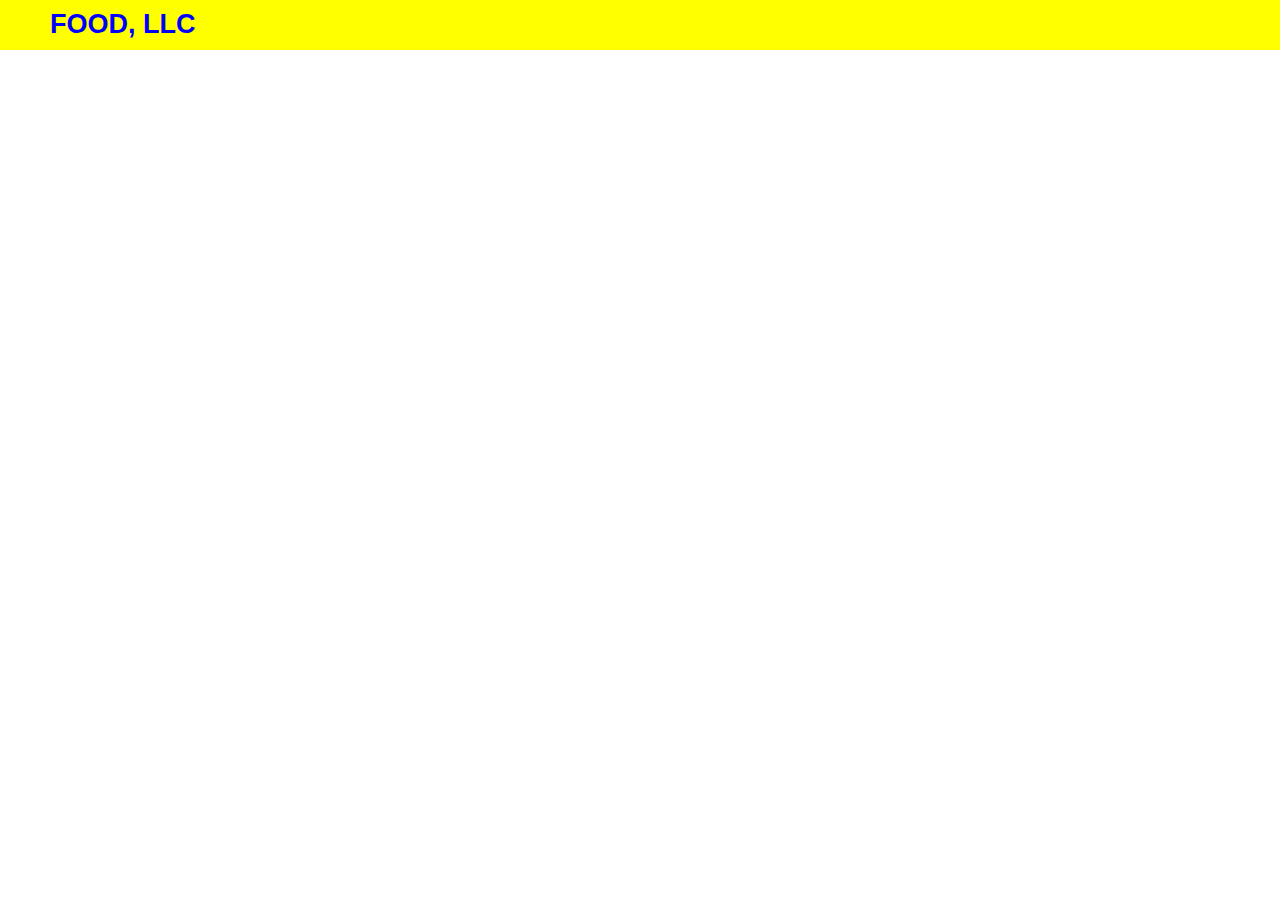
==== fullstack-course4/module3-solution/index.html @ 227e08be "tidy up header" ====
<!doctype html>
<html lang="en">
<head>
  <meta charset="utf-8">
  <meta http-equiv="X-UA-Compatible" content="IE=edge">
  <meta name="viewport" content="width=device-width, initial-scale=1">
  <title>Bootstrap Starter Page</title>
  <link rel="stylesheet" href="css/bootstrap.min.css">
  <link rel="stylesheet" href="css/styles.css">
</head>
<body>

  <header>
    <nav id="header-nav" class="navbar navbar-default">
      <div class="container">
        <div class="navbar-header">

          <div class="navbar-brand navbar-left">
            <a href="index.html"><h1>Food, LLC</h1></a>
          </div>

          <button type="button" class="navbar-toggle collapsed" data-toggle="collapse" data-target="#collapsable-nav" aria-expanded="false">
            <span class="sr-only">Toggle navigation</span>
            <span class="icon-bar"></span>
            <span class="icon-bar"></span>
            <span class="icon-bar"></span>
          </button>
        </div>

        <div id="collapsable-nav" class="collapse navbar-collapse">
           <ul id="nav-list" class="visible-xs">
            <li>
              <p><span>Chicken</span></p>
            </li>
            <li>
              <p><span>Beef</span></p>
            </li>
            <li>
              <p><span>Sushi</span></p>
            </li>
          </ul><!-- #nav-list -->
        </div><!-- .collapse .navbar-collapse -->

      </div>
    </nav>
  </header>


  <!-- jQuery (Bootstrap JS plugins depend on it) -->
  <script src="js/jquery-1.11.3.min.js"></script>
  <script src="js/bootstrap.min.js"></script>
  <script src="js/script.js"></script>
</body>
</html>
---- fullstack-course4/module3-solution/css/styles.css ----
body {
	font-size: 16px;
}

p, header {
	margin: 0px;
	padding: 0px;
}

h1 {
	padding-left: 50px;
}

#header-nav {
  background-color: yellow;
  border-radius: 0;
  border: 0;
}

.navbar-header {
	padding-right: 20px;
}

.container {
	margin: 0px;
	padding: 0px;
}

.navbar-brand {
  padding-top: 10px;
}

.navbar-brand h1 { 
  color: blue;
  font-size: 1.5em;
  text-transform: uppercase;
  font-weight: bold;
  margin-top: 0;
  margin-bottom: 0;
}
.navbar-brand a:hover, .navbar-brand a:focus {
  text-decoration: none;
}

#collapsable-nav {
	padding: 0px;
	margin: 0px;
}

#nav-list {
	padding: 0px;
	margin: 0px;
	text-align: center;
	background-color: red;
	color: white;
	text-decoration: none;
	list-style-type: none;
}

#nav-list li {
	border: 1px solid black;
}

.navbar-header button.navbar-toggle, .navbar-header .icon-bar {
	border: 1px solid red;
}
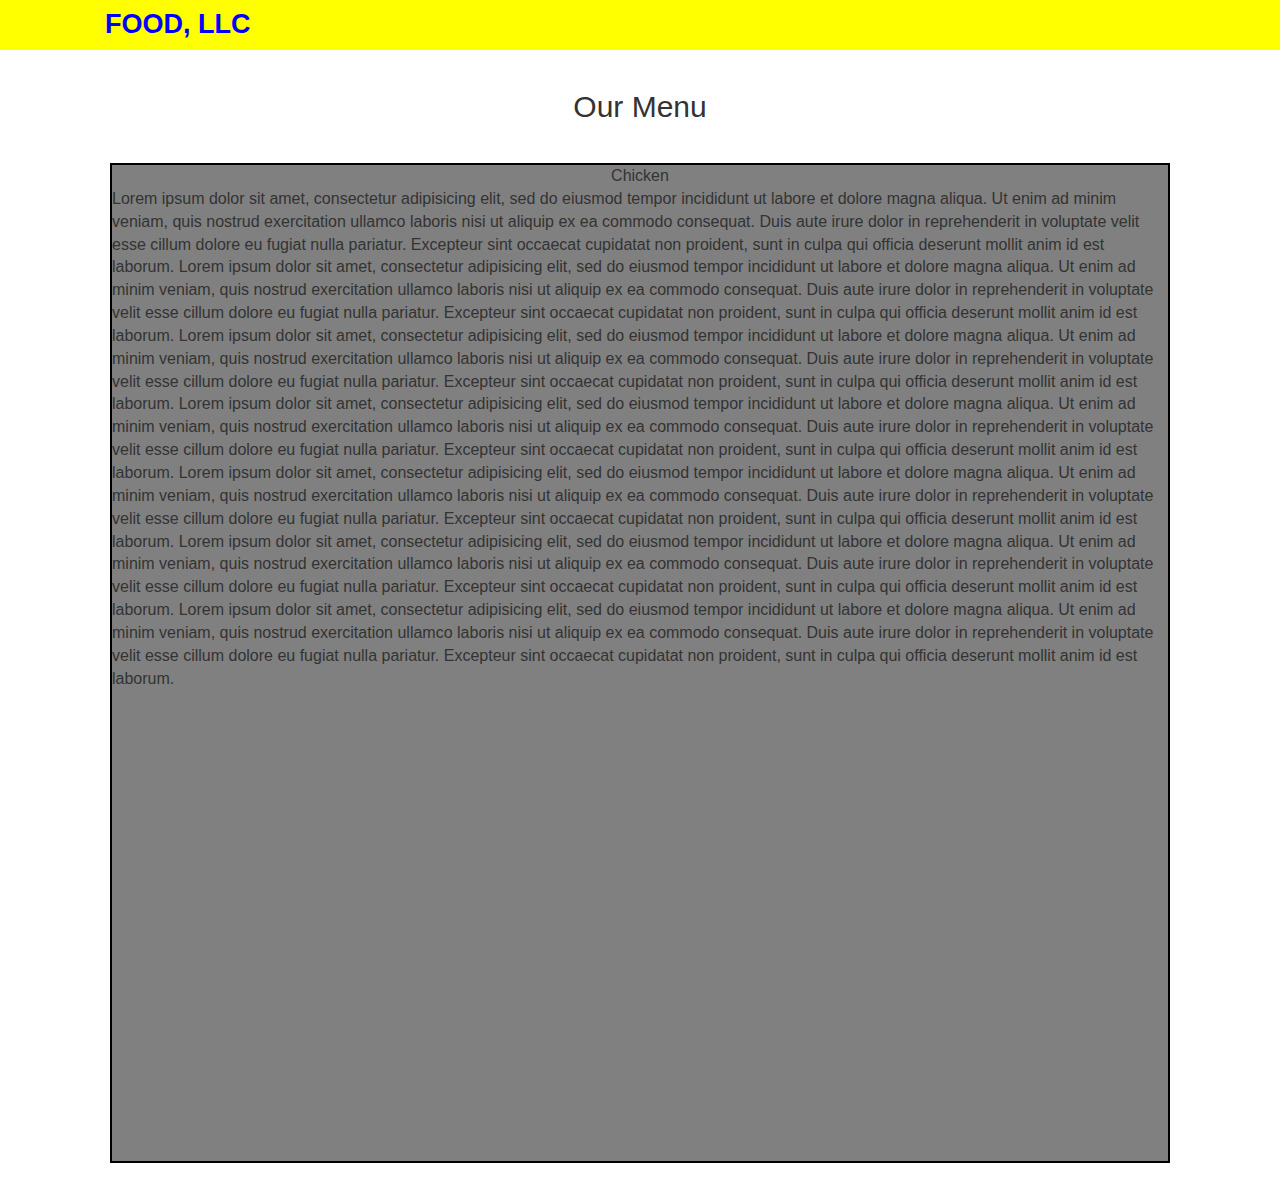
==== commit 07c1b056: "updates to code" ====
--- a/fullstack-course4/module3-solution/index.html
+++ b/fullstack-course4/module3-solution/index.html
@@ -28,7 +28,7 @@
         </div>
 
         <div id="collapsable-nav" class="collapse navbar-collapse">
-           <ul id="nav-list" class="visible-xs">
+           <ul id="nav-list" class="visible-xs text-center">
             <li>
               <p><span>Chicken</span></p>
             </li>
@@ -45,6 +45,71 @@
     </nav>
   </header>
 
+  <div class="container">
+    <div class="col-xs-12">
+
+        
+      <section id="top" class="text-center">
+        <h2>Our Menu</h2>
+      </section>
+      <section id="middle">
+        <p class="text-center title">Chicken</p>
+        <p>Lorem ipsum dolor sit amet, consectetur adipisicing elit, sed do eiusmod
+        tempor incididunt ut labore et dolore magna aliqua. Ut enim ad minim veniam,
+        quis nostrud exercitation ullamco laboris nisi ut aliquip ex ea commodo
+        consequat. Duis aute irure dolor in reprehenderit in voluptate velit esse
+        cillum dolore eu fugiat nulla pariatur. Excepteur sint occaecat cupidatat non
+        proident, sunt in culpa qui officia deserunt mollit anim id est laborum.
+        
+        Lorem ipsum dolor sit amet, consectetur adipisicing elit, sed do eiusmod
+        tempor incididunt ut labore et dolore magna aliqua. Ut enim ad minim veniam,
+        quis nostrud exercitation ullamco laboris nisi ut aliquip ex ea commodo
+        consequat. Duis aute irure dolor in reprehenderit in voluptate velit esse
+        cillum dolore eu fugiat nulla pariatur. Excepteur sint occaecat cupidatat non
+        proident, sunt in culpa qui officia deserunt mollit anim id est laborum.
+
+        Lorem ipsum dolor sit amet, consectetur adipisicing elit, sed do eiusmod
+        tempor incididunt ut labore et dolore magna aliqua. Ut enim ad minim veniam,
+        quis nostrud exercitation ullamco laboris nisi ut aliquip ex ea commodo
+        consequat. Duis aute irure dolor in reprehenderit in voluptate velit esse
+        cillum dolore eu fugiat nulla pariatur. Excepteur sint occaecat cupidatat non
+        proident, sunt in culpa qui officia deserunt mollit anim id est laborum.
+
+        Lorem ipsum dolor sit amet, consectetur adipisicing elit, sed do eiusmod
+        tempor incididunt ut labore et dolore magna aliqua. Ut enim ad minim veniam,
+        quis nostrud exercitation ullamco laboris nisi ut aliquip ex ea commodo
+        consequat. Duis aute irure dolor in reprehenderit in voluptate velit esse
+        cillum dolore eu fugiat nulla pariatur. Excepteur sint occaecat cupidatat non
+        proident, sunt in culpa qui officia deserunt mollit anim id est laborum.
+
+        Lorem ipsum dolor sit amet, consectetur adipisicing elit, sed do eiusmod
+        tempor incididunt ut labore et dolore magna aliqua. Ut enim ad minim veniam,
+        quis nostrud exercitation ullamco laboris nisi ut aliquip ex ea commodo
+        consequat. Duis aute irure dolor in reprehenderit in voluptate velit esse
+        cillum dolore eu fugiat nulla pariatur. Excepteur sint occaecat cupidatat non
+        proident, sunt in culpa qui officia deserunt mollit anim id est laborum.
+
+        Lorem ipsum dolor sit amet, consectetur adipisicing elit, sed do eiusmod
+        tempor incididunt ut labore et dolore magna aliqua. Ut enim ad minim veniam,
+        quis nostrud exercitation ullamco laboris nisi ut aliquip ex ea commodo
+        consequat. Duis aute irure dolor in reprehenderit in voluptate velit esse
+        cillum dolore eu fugiat nulla pariatur. Excepteur sint occaecat cupidatat non
+        proident, sunt in culpa qui officia deserunt mollit anim id est laborum.
+
+        Lorem ipsum dolor sit amet, consectetur adipisicing elit, sed do eiusmod
+        tempor incididunt ut labore et dolore magna aliqua. Ut enim ad minim veniam,
+        quis nostrud exercitation ullamco laboris nisi ut aliquip ex ea commodo
+        consequat. Duis aute irure dolor in reprehenderit in voluptate velit esse
+        cillum dolore eu fugiat nulla pariatur. Excepteur sint occaecat cupidatat non
+        proident, sunt in culpa qui officia deserunt mollit anim id est laborum.
+        </p>
+      </section>
+      <section id="bottom">
+      </section>
+
+    </div>
+
+  </div>
 
   <!-- jQuery (Bootstrap JS plugins depend on it) -->
   <script src="js/jquery-1.11.3.min.js"></script>
--- a/fullstack-course4/module3-solution/css/styles.css
+++ b/fullstack-course4/module3-solution/css/styles.css
@@ -7,9 +7,6 @@
 	padding: 0px;
 }
 
-h1 {
-	padding-left: 50px;
-}
 
 #header-nav {
   background-color: yellow;
@@ -37,6 +34,7 @@
   font-weight: bold;
   margin-top: 0;
   margin-bottom: 0;
+  padding-left: 50px;
 }
 .navbar-brand a:hover, .navbar-brand a:focus {
   text-decoration: none;
@@ -50,7 +48,6 @@
 #nav-list {
 	padding: 0px;
 	margin: 0px;
-	text-align: center;
 	background-color: red;
 	color: white;
 	text-decoration: none;
@@ -64,3 +61,16 @@
 .navbar-header button.navbar-toggle, .navbar-header .icon-bar {
 	border: 1px solid red;
 }
+
+.container {
+	margin-left: auto;
+	margin-right: auto;
+}
+
+
+.container #middle {
+	background-color: grey;
+	border: 2px solid black;
+	margin: 40px;
+	height: 1000px;
+}
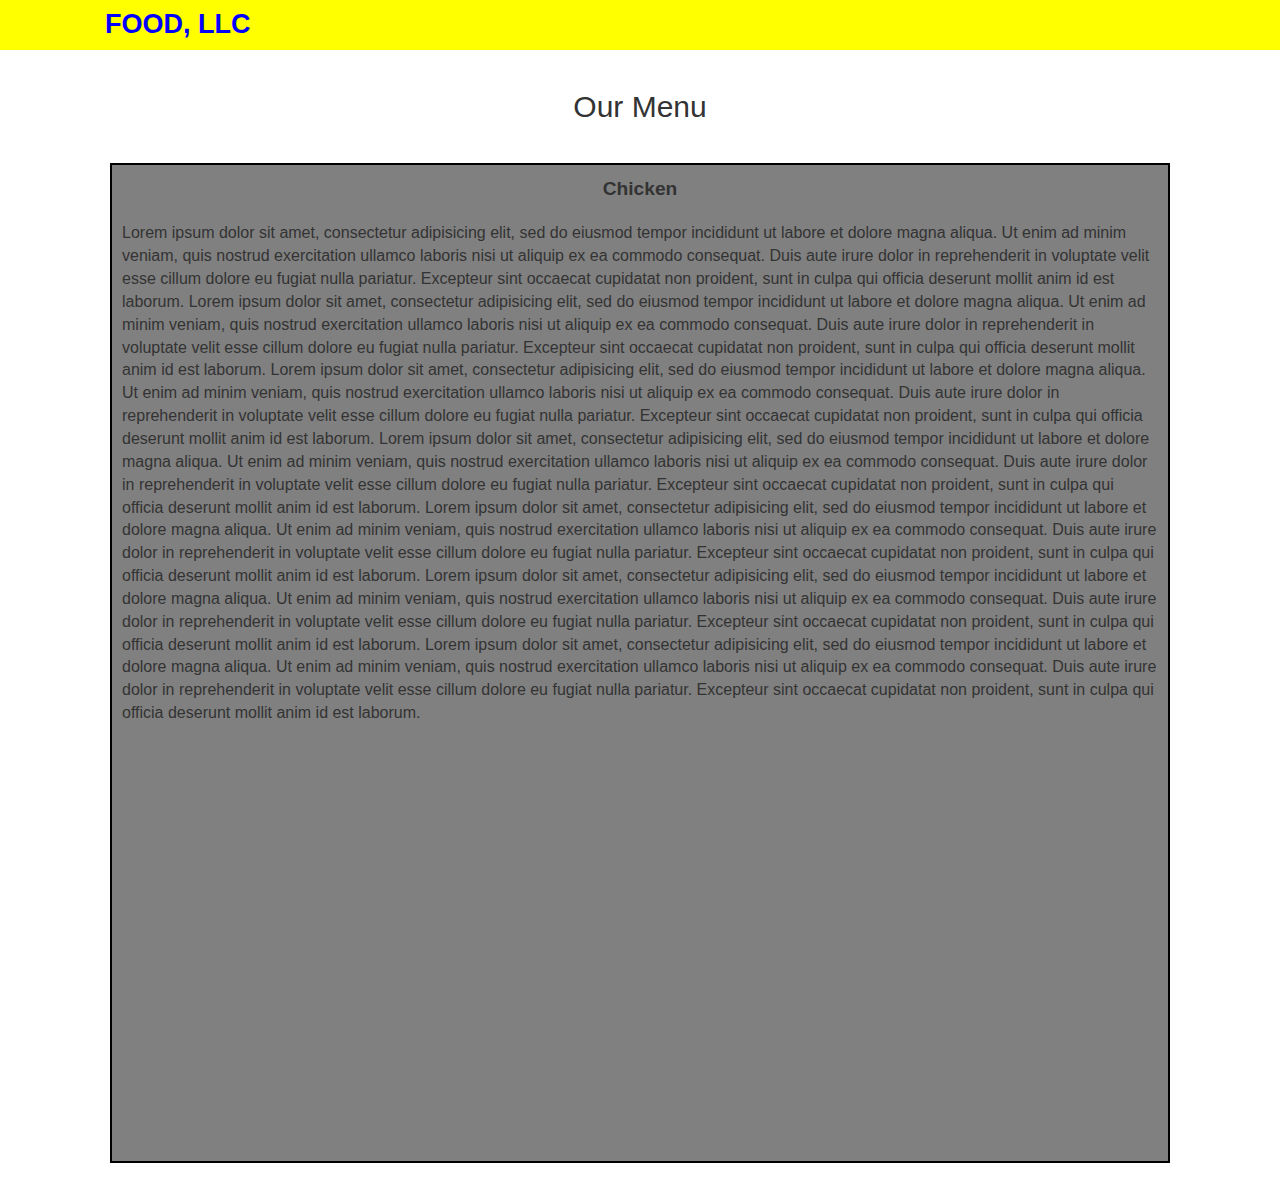
==== commit 2c27e7c2: "updates to code" ====
--- a/fullstack-course4/module3-solution/index.html
+++ b/fullstack-course4/module3-solution/index.html
@@ -19,7 +19,7 @@
             <a href="index.html"><h1>Food, LLC</h1></a>
           </div>
 
-          <button type="button" class="navbar-toggle collapsed" data-toggle="collapse" data-target="#collapsable-nav" aria-expanded="false">
+          <button type="button" class="navbar-toggle collapsed visible-xs" data-toggle="collapse" data-target="#collapsable-nav" aria-expanded="false">
             <span class="sr-only">Toggle navigation</span>
             <span class="icon-bar"></span>
             <span class="icon-bar"></span>
@@ -54,7 +54,7 @@
       </section>
       <section id="middle">
         <p class="text-center title">Chicken</p>
-        <p>Lorem ipsum dolor sit amet, consectetur adipisicing elit, sed do eiusmod
+        <p class="content">Lorem ipsum dolor sit amet, consectetur adipisicing elit, sed do eiusmod
         tempor incididunt ut labore et dolore magna aliqua. Ut enim ad minim veniam,
         quis nostrud exercitation ullamco laboris nisi ut aliquip ex ea commodo
         consequat. Duis aute irure dolor in reprehenderit in voluptate velit esse
--- a/fullstack-course4/module3-solution/css/styles.css
+++ b/fullstack-course4/module3-solution/css/styles.css
@@ -1,5 +1,6 @@
 body {
 	font-size: 16px;
+	font-family: Arial, Helvetica, sans-serif;
 }
 
 p, header {
@@ -67,6 +68,15 @@
 	margin-right: auto;
 }
 
+p.title {
+	font-size: 1.2em;
+	font-weight: bold;
+	padding: 10px;
+}
+
+p.content {
+	padding: 10px;
+}
 
 .container #middle {
 	background-color: grey;
